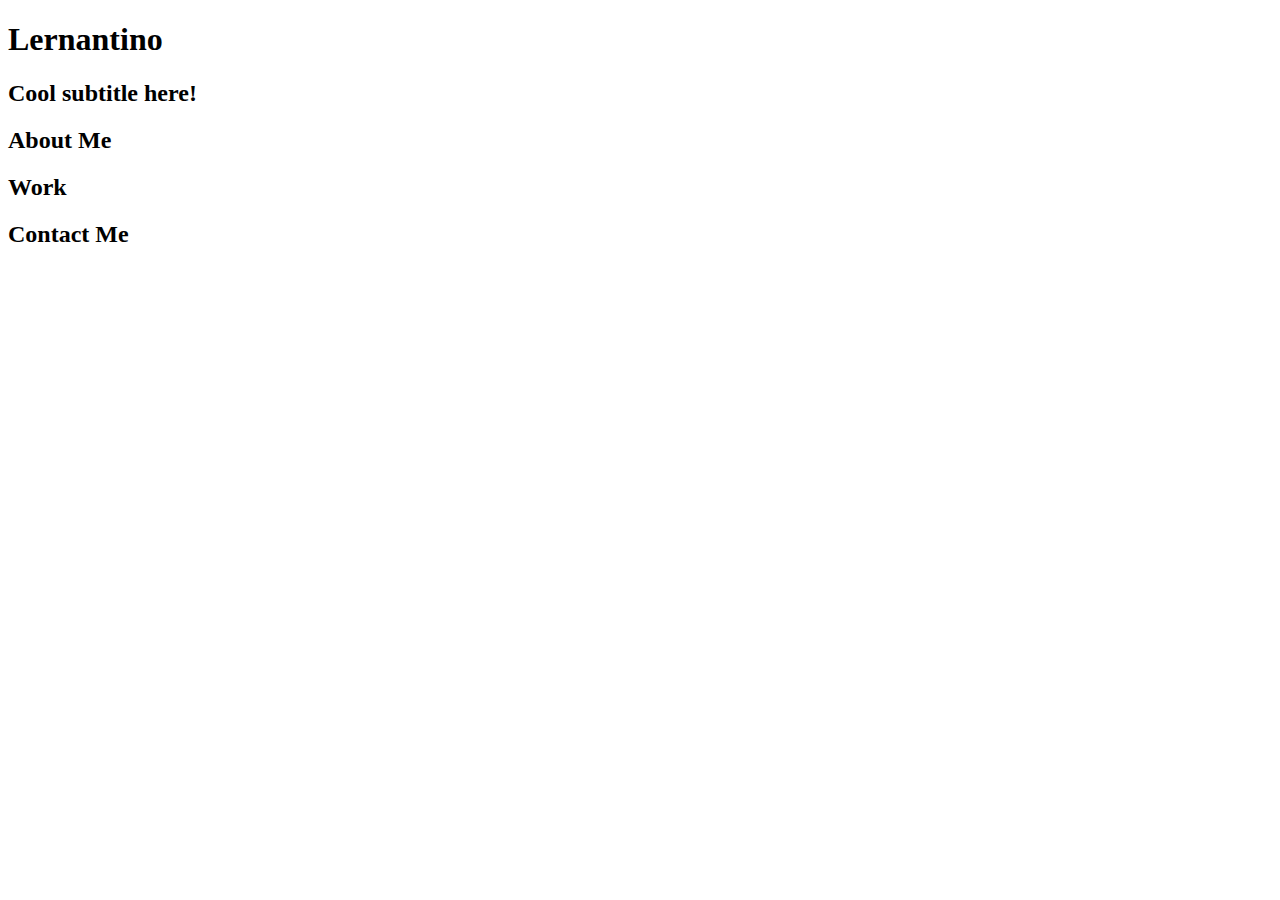
==== challenge/starter/index.html @ 5a95e2d0 "added starter code" ====
<!DOCTYPE html>
<html lang="en-gb">

<head>
  <meta charset="UTF-8">
  <meta name="viewport" content="width=device-width, initial-scale=1.0">
  <meta http-equiv="X-UA-Compatible" content="ie=edge">
  <title>Lernantino // Web Developer</title>
  <link rel="stylesheet" href="./assets/css/style.css" />
</head>

<body>
  <!-- main logo / nav -->
  <header>
    <h1>Lernantino</h1>
    <nav>
    </nav>
  </header>

  <!-- hero banner -->
  <section class="hero-banner">
    <div>
      <h2>Cool subtitle here!</h2>
    </div>
  </section>

  <main class="page-wrapper">
    <!-- about me -->
    <section class="page-section" id="about">
      <h2>About Me</h2>
    </section>

    <!-- portfolio container -->
    <section class="page-section" id="work">
      <h2>Work</h2>
    </section>

    <!-- contact -->
    <section class="page-section contact" id="contact">
      <h2>Contact Me</h2>
    </section>
  </main>
</body>

</html>
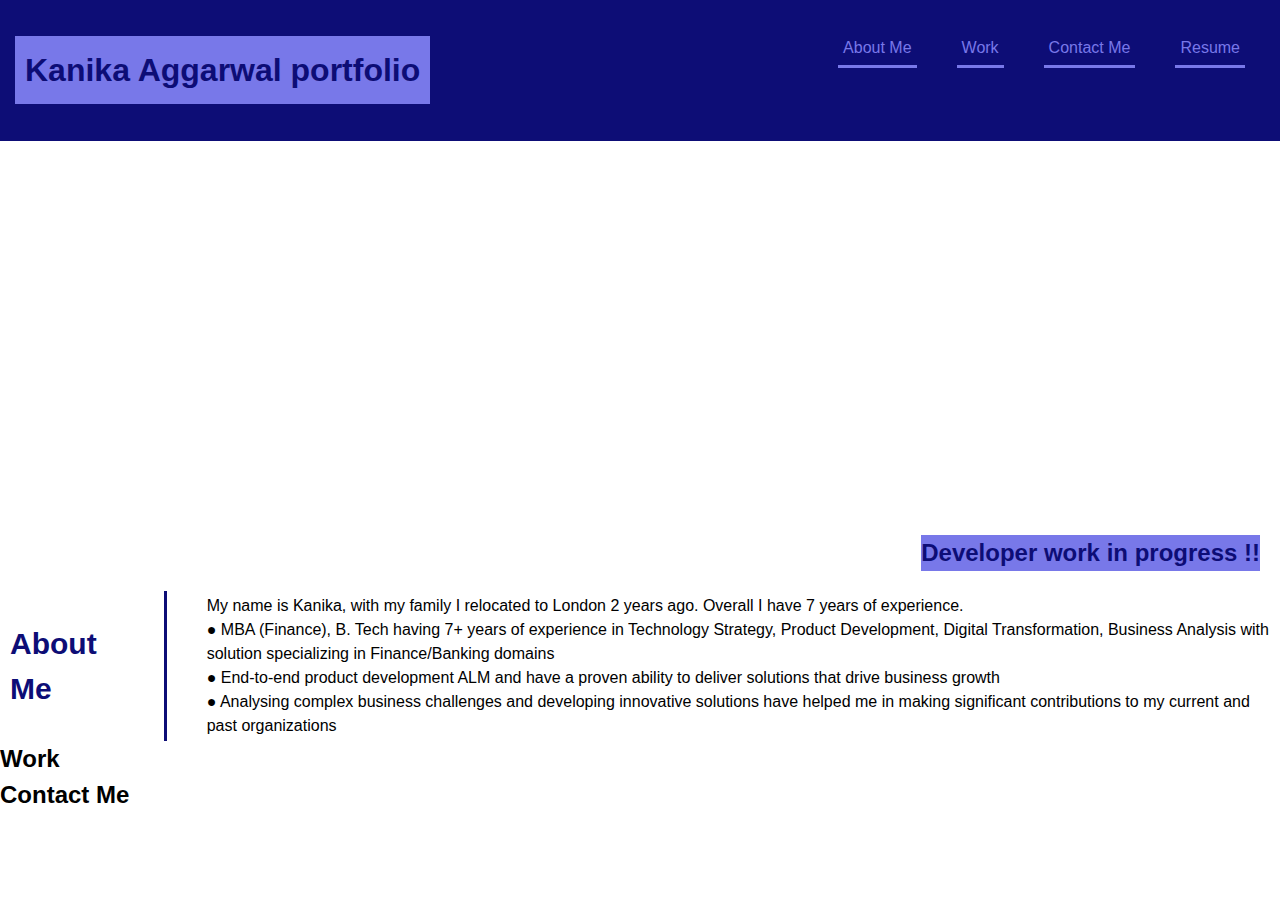
==== commit 88714b0f: "added about me section" ====
--- a/challenge/starter/index.html
+++ b/challenge/starter/index.html
@@ -5,29 +5,45 @@
   <meta charset="UTF-8">
   <meta name="viewport" content="width=device-width, initial-scale=1.0">
   <meta http-equiv="X-UA-Compatible" content="ie=edge">
-  <title>Lernantino // Web Developer</title>
-  <link rel="stylesheet" href="./assets/css/style.css" />
+  <title>Kanika Aggarwal // Web Developer</title>
+  <link rel="stylesheet" href="../starter/css/style.css" />
 </head>
 
 <body>
   <!-- main logo / nav -->
   <header>
-    <h1>Lernantino</h1>
+    <h1>Kanika Aggarwal portfolio</h1>
     <nav>
+      <ul>
+        <a>About Me</a>
+        <a>Work</a>
+        <a>Contact Me</a>
+        <a>Resume</a>
+      </ul>
     </nav>
   </header>
 
   <!-- hero banner -->
   <section class="hero-banner">
     <div>
-      <h2>Cool subtitle here!</h2>
+      <h2>Developer work in progress !!</h2>
     </div>
   </section>
 
   <main class="page-wrapper">
     <!-- about me -->
     <section class="page-section" id="about">
+     <div id="section-title">
       <h2>About Me</h2>
+     </div>
+     <div id="aboutme-divider"></div>
+     <div id="aboutme-para">
+      <p>My name is Kanika, with my family I relocated to London 2 years ago. Overall I have 7 years of experience. <br> ●	MBA (Finance), B. Tech having 7+ years of experience in Technology Strategy,  Product Development, Digital Transformation, Business Analysis with solution  specializing in Finance/Banking domains
+        <br> ●	 End-to-end product development ALM and have a proven ability to deliver solutions  that drive business growth
+        <br> ●	Analysing complex business challenges and developing innovative solutions have  helped me in making significant contributions to my current and past organizations
+        </p>
+     </div>
+    
     </section>
 
     <!-- portfolio container -->
--- a/challenge/starter/css/style.css
+++ b/challenge/starter/css/style.css
@@ -0,0 +1,95 @@
+* {
+  box-sizing: border-box;
+}
+
+body {
+  margin: 0;
+  padding: 0;
+  font-family: 'Trebuchet MS', 'Lucida Sans Unicode', 'Lucida Grande', 'Lucida Sans', Arial, sans-serif;
+  line-height: 1.5;
+}
+
+header {
+  background-color: rgb(13, 13, 118);
+  padding: 15px;
+ display: flex;
+ justify-content: space-between;
+
+}
+
+header h1 {
+  background: rgb(120, 120, 233);
+  color:  rgb(13, 13, 118);
+  padding: 10px;
+}
+
+header nav ul{
+  color:rgb(120, 120, 233);
+  display: flex;
+  justify-content: space-between;
+  align-items: center;
+
+}
+
+header nav ul a {
+  margin: 0 20px;
+  padding: 5px;
+ border-bottom: 3px solid;
+}
+
+.hero-banner {
+  background-image: url("../images/02-hero-bg.jpg");
+  height: 450px;
+  background-size: cover;
+  background-position: center;
+  display: flex;
+  justify-content: end;
+  align-items: flex-end;
+ }
+
+ .hero-banner h2 {
+  background: rgb(120, 120, 233);
+  color:  rgb(13, 13, 118);
+  margin-bottom: 20px;
+  margin-right: 20px;}
+
+.page-section{
+  display: flex;
+  justify-content: space-between;
+  align-items: center;
+}
+
+#section-title{
+  font-size: 20px;
+  color:rgb(13, 13, 118);
+  padding: 10px;
+  }
+
+#aboutme-divider{
+  border-right: 3px solid rgb(13, 13, 118);
+  height: 150px;
+  margin-left: 40px;
+  margin-right: 40px;
+}
+
+
+
+
+
+
+
+
+
+
+h2,
+h3,
+h4,
+h5,
+h6 {
+  margin: 0;
+}
+
+p {
+  margin: 0;
+}
+
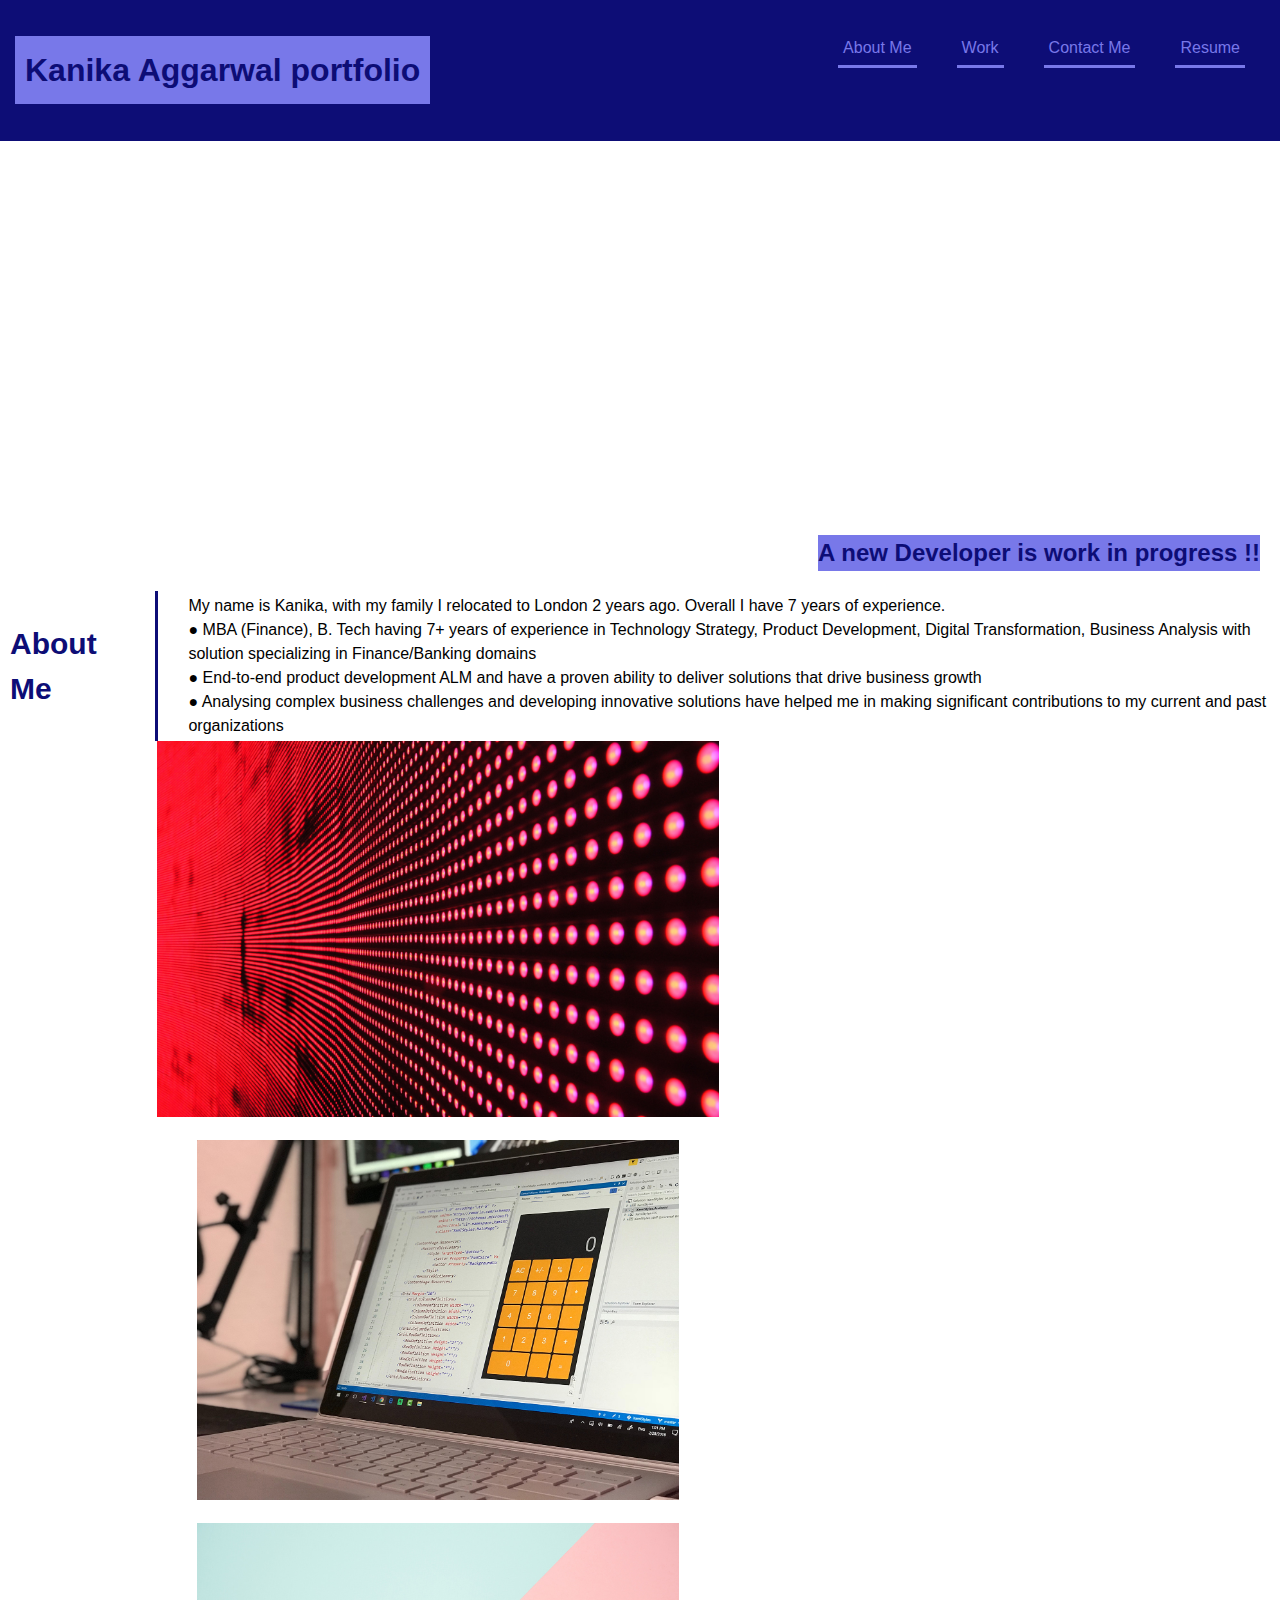
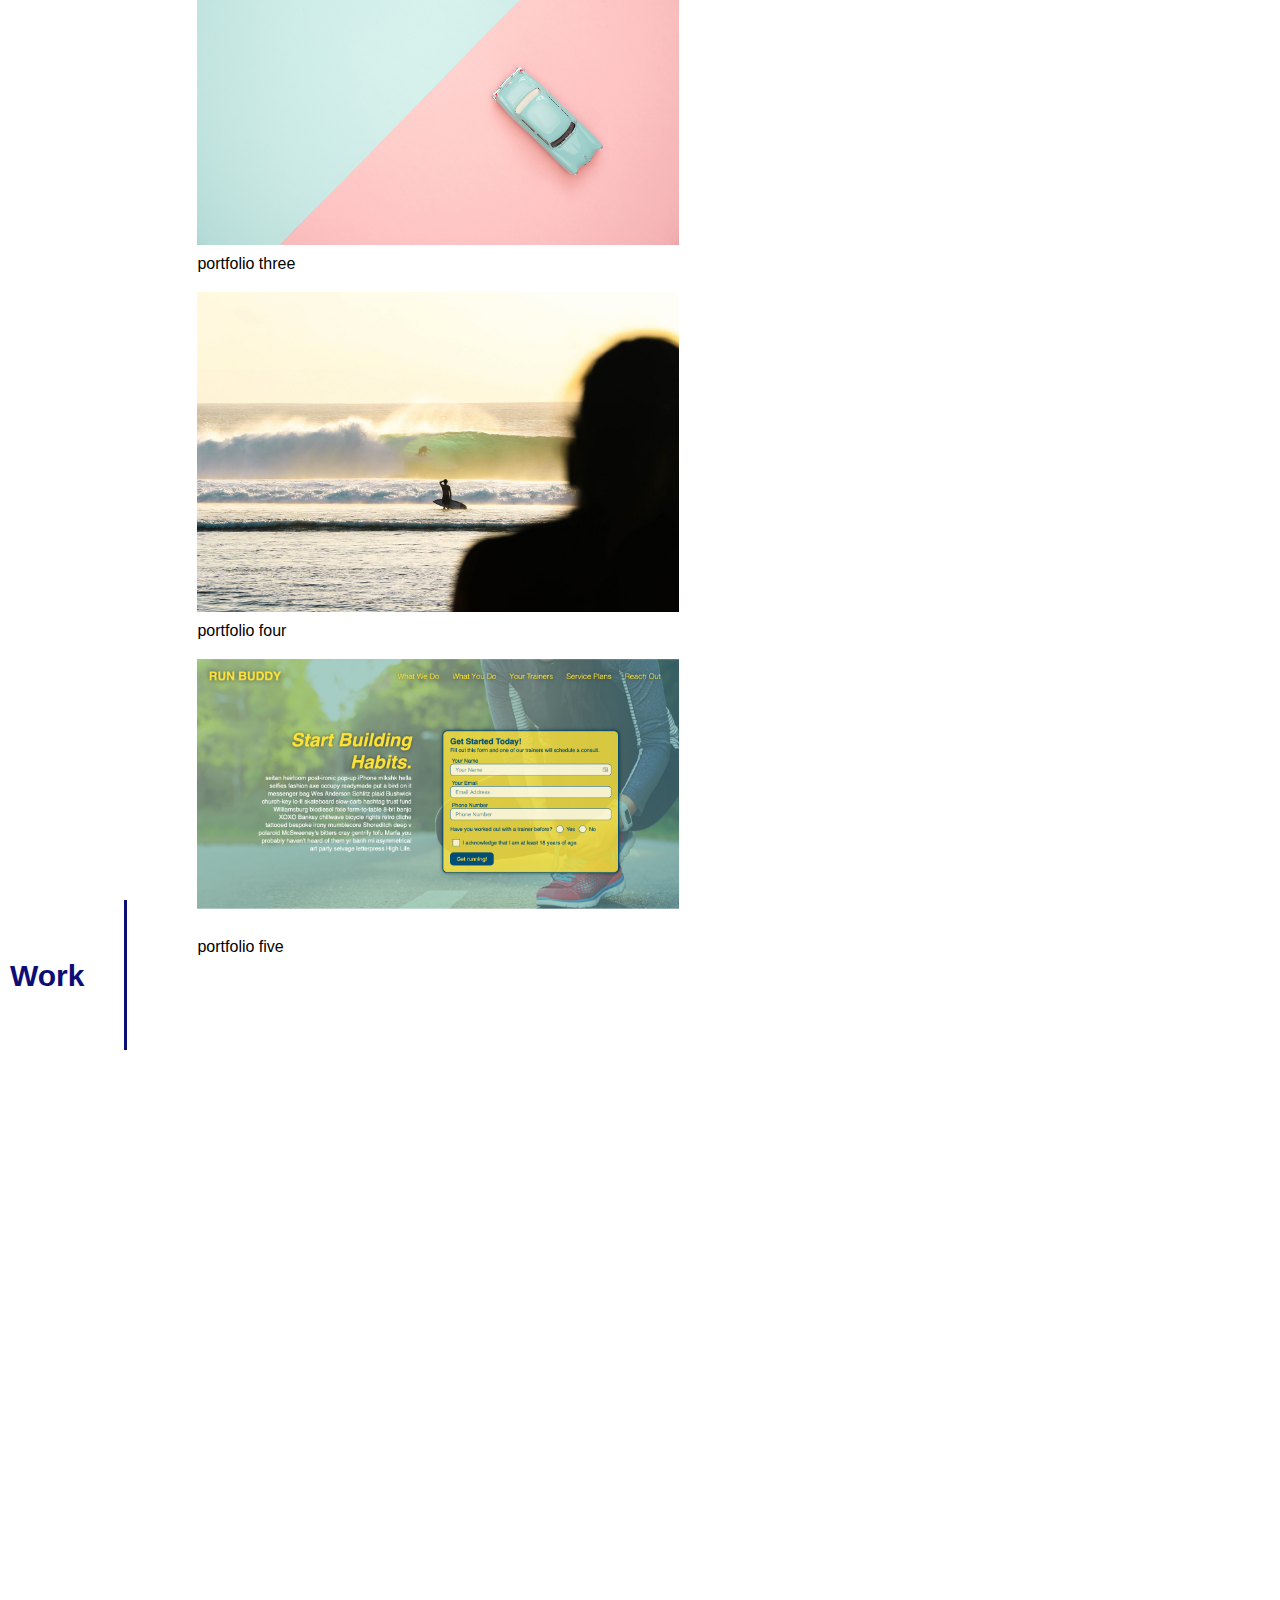
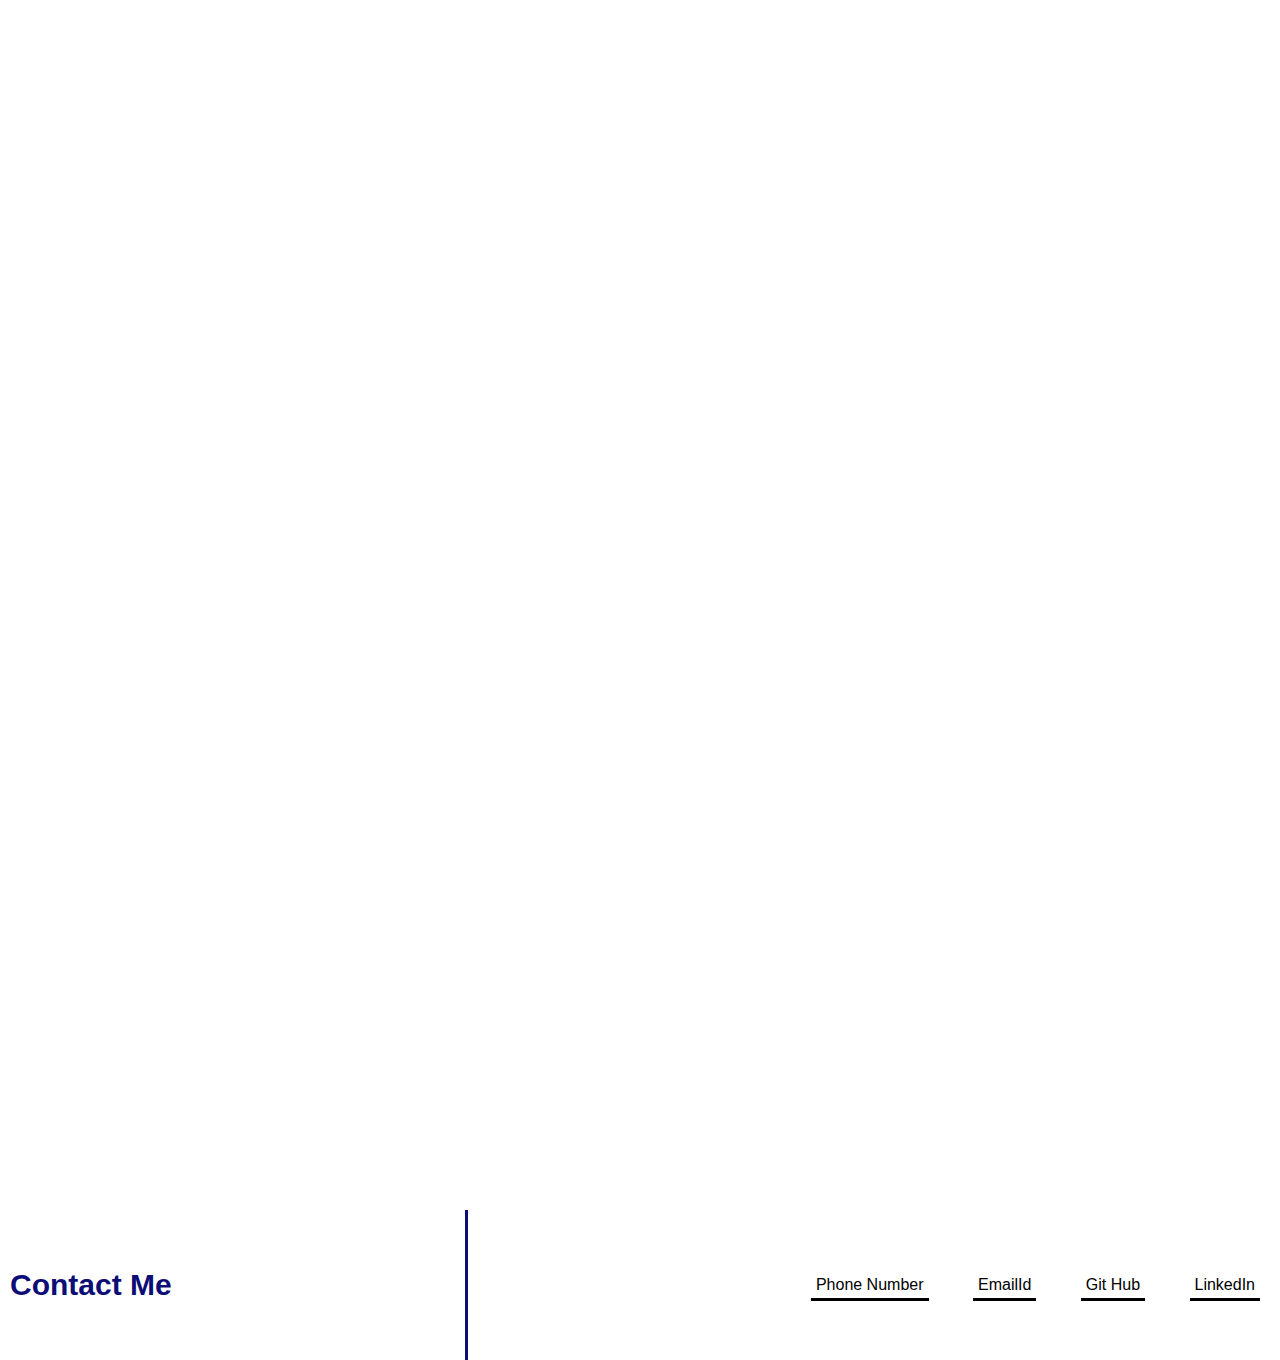
==== commit ea2ceb12: "Updated Grid Work Portfolio section" ====
--- a/challenge/starter/index.html
+++ b/challenge/starter/index.html
@@ -26,7 +26,7 @@
   <!-- hero banner -->
   <section class="hero-banner">
     <div>
-      <h2>Developer work in progress !!</h2>
+      <h2>A new Developer is work in progress !!</h2>
     </div>
   </section>
 
@@ -36,7 +36,7 @@
      <div id="section-title">
       <h2>About Me</h2>
      </div>
-     <div id="aboutme-divider"></div>
+     <div id="section-divider"></div>
      <div id="aboutme-para">
       <p>My name is Kanika, with my family I relocated to London 2 years ago. Overall I have 7 years of experience. <br> ●	MBA (Finance), B. Tech having 7+ years of experience in Technology Strategy,  Product Development, Digital Transformation, Business Analysis with solution  specializing in Finance/Banking domains
         <br> ●	 End-to-end product development ALM and have a proven ability to deliver solutions  that drive business growth
@@ -48,12 +48,53 @@
 
     <!-- portfolio container -->
     <section class="page-section" id="work">
-      <h2>Work</h2>
+      <div id="section-title">
+        <h2>Work</h2>
+      </div>
+      <div id="section-divider"></div>
+      <div class="work-collection">
+        <div class="work-portfolio">
+            <div class="work-portfolio-one">
+              <img src="../starter/images/02-portfolio-1.jpg" alt="portfolio one name" />
+            </div>
+
+            <figure class="work-portfolio-two">
+              <img src="../starter/images/02-portfolio-2.jpg" alt="portfolio two name" />
+              
+            </figure>
+
+            <figure class="work-portfolio-three">
+              <img src="../starter/images/02-portfolio-3.jpg" alt="portfolio three name" />
+              <figcaption>portfolio three</figcaption>
+            </figure>
+
+            <figure class="work-portfolio-four">
+              <img src="../starter/images/02-portfolio-4.jpg" alt="portfolio four name" />
+              <figcaption>portfolio four</figcaption>
+            </figure>
+
+            <figure class="work-portfolio-five">
+              <img src="../starter/images/02-run-buddy.jpg" alt="portfolio five name" />
+              <figcaption>portfolio five</figcaption>
+            </figure>
+        </div>
+      </div>
     </section>
 
     <!-- contact -->
     <section class="page-section contact" id="contact">
-      <h2>Contact Me</h2>
+      <div id="section-title">
+        <h2>Contact Me</h2>
+      </div>
+      <div id="section-divider"></div>
+      <div id="contactme-details">
+        <ul>
+          <a>Phone Number</a>
+          <a>EmailId</a>
+          <a>Git Hub</a>
+          <a>LinkedIn</a>
+        </ul>
+      </div>
     </section>
   </main>
 </body>
--- a/challenge/starter/css/style.css
+++ b/challenge/starter/css/style.css
@@ -1,5 +1,10 @@
 * {
   box-sizing: border-box;
+
+}
+
+img{
+  max-width: 100%;
 }
 
 body {
@@ -65,18 +70,41 @@
   padding: 10px;
   }
 
-#aboutme-divider{
+#section-divider{
   border-right: 3px solid rgb(13, 13, 118);
   height: 150px;
-  margin-left: 40px;
-  margin-right: 40px;
+  margin-left: 30px;
+  margin-right: 30px;
 }
 
+.work-collection{
+  display: grid;
+  grid-template-rows: 2fr 1fr 1fr;
+  grid-template-columns: 1fr 1fr;
+ }
 
 
+.work-portfolio-one {
+  grid-row: 1 / 2;
+  grid-column: 1 / 3;
+  }
+
+.work-portfolio-two {
+  grid-row: 2 / 3;
+  grid-column: 1 / 2;
+  }
+
+.work-portfolio-three {
+  grid-row: 2 / 3;
+  grid-column: 2 / 3;
+  }
 
 
-
+#contactme-details ul a {
+  border-bottom: 3px solid;
+  padding: 5px;
+  margin: 0 20px;
+}
 
 
 
